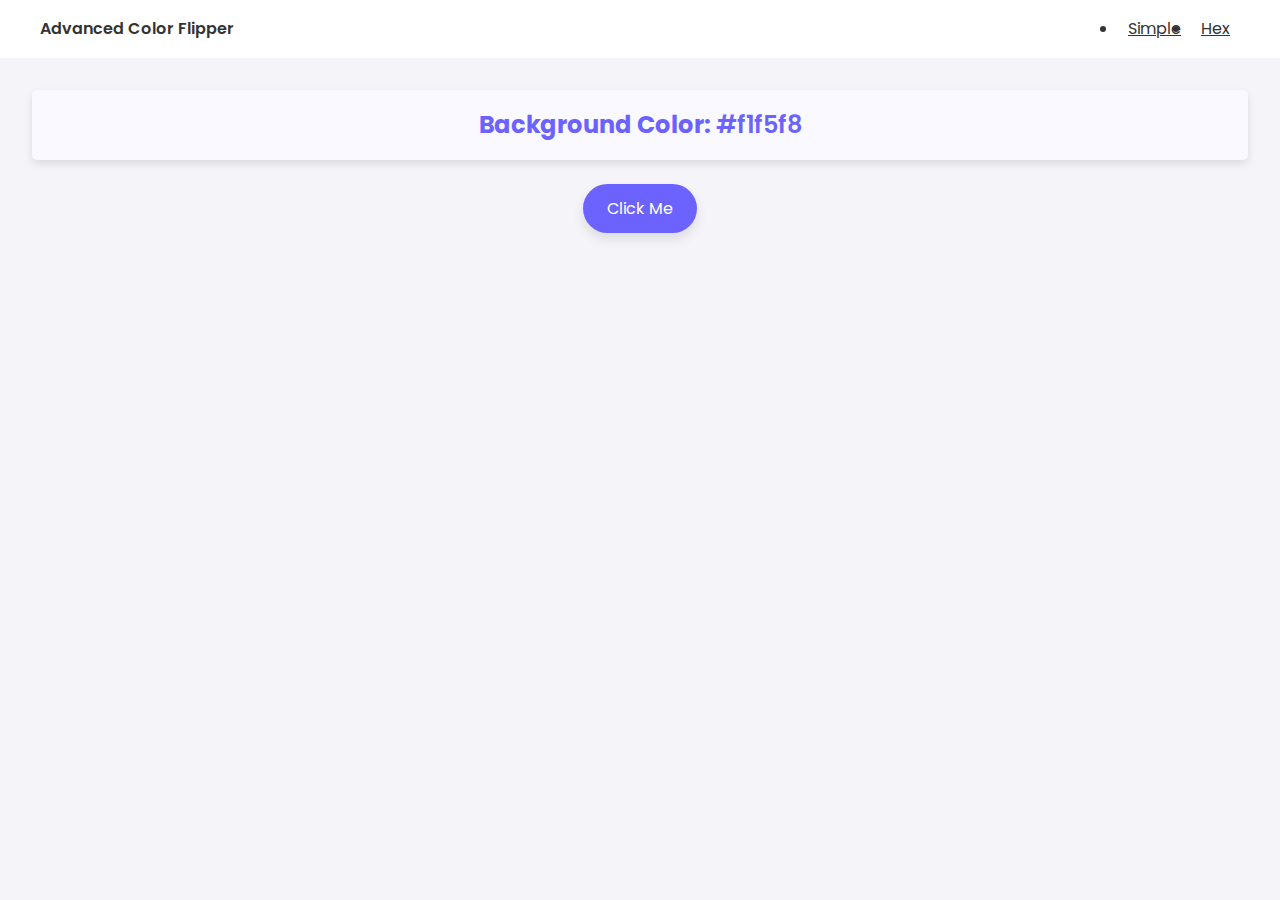
==== Color Flipper/simple.html @ 27c72c55 "Add files via upload" ====
<!DOCTYPE html>
<html lang="en">
  <head>
    <meta charset="UTF-8" />
    <meta name="viewport" content="width=device-width, initial-scale=1.0" />
    <title>Advanced Color Flipper</title>
    <!-- styles -->
    <link rel="stylesheet" href="style.css" />
  </head>
  <body>
    <nav>
      <div class="nav-center">
        <h4>Advanced Color Flipper</h4>
        <ul class="nav-links">
          <li><a href="index.html">Simple</a></li>
          <li><a href="hex.html">Hex</a></li>
        </ul>
      </div>
    </nav>
    <main>
      <div class="container">
        <h2>Background Color: <span class="color">#f1f5f8</span></h2>
        <button class="btn btn-hero" id="btn">Click Me</button>
      </div>
    </main>
    <!-- javascript -->
    <script src="logic.js"></script>
  </body>
</html>
---- Color Flipper/style.css ----
/* Import Google Fonts */
@import url("https://fonts.googleapis.com/css2?family=Poppins:wght@400;600&display=swap");

/* Variables */
:root {
  --primary-color: #6c63ff;
  --secondary-color: #f4f4f9;
  --text-color: #333;
  --nav-color: #ffffff;
  --btn-hover: #5a54e6;
  --btn-shadow: rgba(0, 0, 0, 0.1);
}

/* Reset */
*,
::after,
::before {
  margin: 0;
  padding: 0;
  box-sizing: border-box;
}

body {
  font-family: "Poppins", sans-serif;
  background: var(--secondary-color);
  color: var(--text-color);
  line-height: 1.6;
  font-size: 16px;
}

/* Navigation Bar */
nav {
  background: var(--nav-color);
  padding: 1rem;
  text-align: center;
  transition: background 0.3s ease;
}

.nav-center {
  display: flex;
  justify-content: space-between;
  align-items: center;
  max-width: 1200px;
  margin: 0 auto;
}

.nav-center h4 {
  color: var(--text-color);
  font-weight: 600;
}

.nav-links {
  display: flex;
}

.nav-links a {
  color: var(--text-color);
  margin: 0 10px;
  font-weight: 400;
  transition: color 0.3s ease;
}

.nav-links a:hover {
  color: var(--primary-color);
}

/* Main Container */
.container {
  text-align: center;
  padding: 2rem;
}

h2 {
  font-size: 1.5rem;
  color: var(--primary-color);
  margin-bottom: 1.5rem;
  padding: 1rem;
  border-radius: 5px;
  background: #f9f9ff;
  box-shadow: 0px 4px 8px var(--btn-shadow);
  transition: color 0.3s, background 0.3s;
}

.color {
  font-weight: 600;
}

/* Button Styling */
.btn-hero {
  font-family: "Poppins", sans-serif;
  font-size: 1rem;
  padding: 0.75rem 1.5rem;
  color: white;
  background: var(--primary-color);
  border: none;
  border-radius: 25px;
  cursor: pointer;
  transition: background 0.3s ease, transform 0.2s ease;
  box-shadow: 0px 6px 12px var(--btn-shadow);
}

.btn-hero:hover {
  background: var(--btn-hover);
  transform: scale(1.05);
}

.btn-hero:active {
  transform: scale(1);
  box-shadow: 0px 3px 6px var(--btn-shadow);
}

/* Responsive Design */
@media (max-width: 768px) {
  h2 {
    font-size: 1.2rem;
  }

  .btn-hero {
    font-size: 0.9rem;
    padding: 0.5rem 1rem;
  }
}
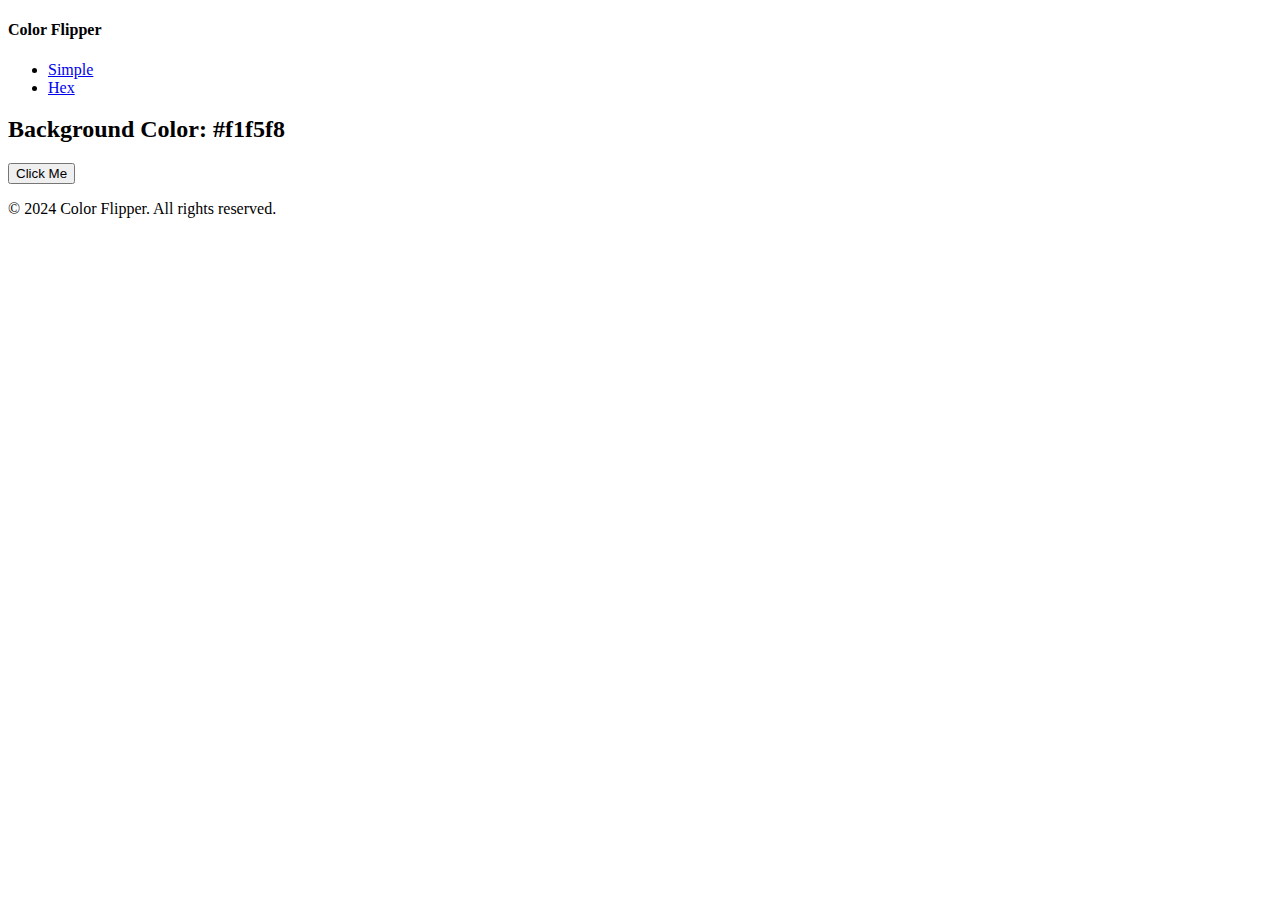
==== commit 7a67b3d2: "simple.html" ====
--- a/Color Flipper/simple.html
+++ b/Color Flipper/simple.html
@@ -3,27 +3,34 @@
   <head>
     <meta charset="UTF-8" />
     <meta name="viewport" content="width=device-width, initial-scale=1.0" />
-    <title>Advanced Color Flipper</title>
-    <!-- styles -->
-    <link rel="stylesheet" href="style.css" />
+    <title>Color Flipper</title>
+    <link
+      href="https://fonts.googleapis.com/css2?family=Poppins:wght@400;500;600&display=swap"
+      rel="stylesheet"
+    />
+    <link rel="stylesheet" href="styles.css" />
   </head>
   <body>
-    <nav>
-      <div class="nav-center">
-        <h4>Advanced Color Flipper</h4>
-        <ul class="nav-links">
-          <li><a href="index.html">Simple</a></li>
-          <li><a href="hex.html">Hex</a></li>
-        </ul>
-      </div>
-    </nav>
+    <header>
+      <nav>
+        <div class="nav-center">
+          <h4>Color Flipper</h4>
+          <ul class="nav-links">
+            <li><a href="index.html">Simple</a></li>
+            <li><a href="hex.html">Hex</a></li>
+          </ul>
+        </div>
+      </nav>
+    </header>
     <main>
       <div class="container">
         <h2>Background Color: <span class="color">#f1f5f8</span></h2>
         <button class="btn btn-hero" id="btn">Click Me</button>
       </div>
     </main>
-    <!-- javascript -->
-    <script src="logic.js"></script>
+    <footer>
+      <p>&copy; 2024 Color Flipper. All rights reserved.</p>
+    </footer>
+    <script src="app.js"></script>
   </body>
 </html>
